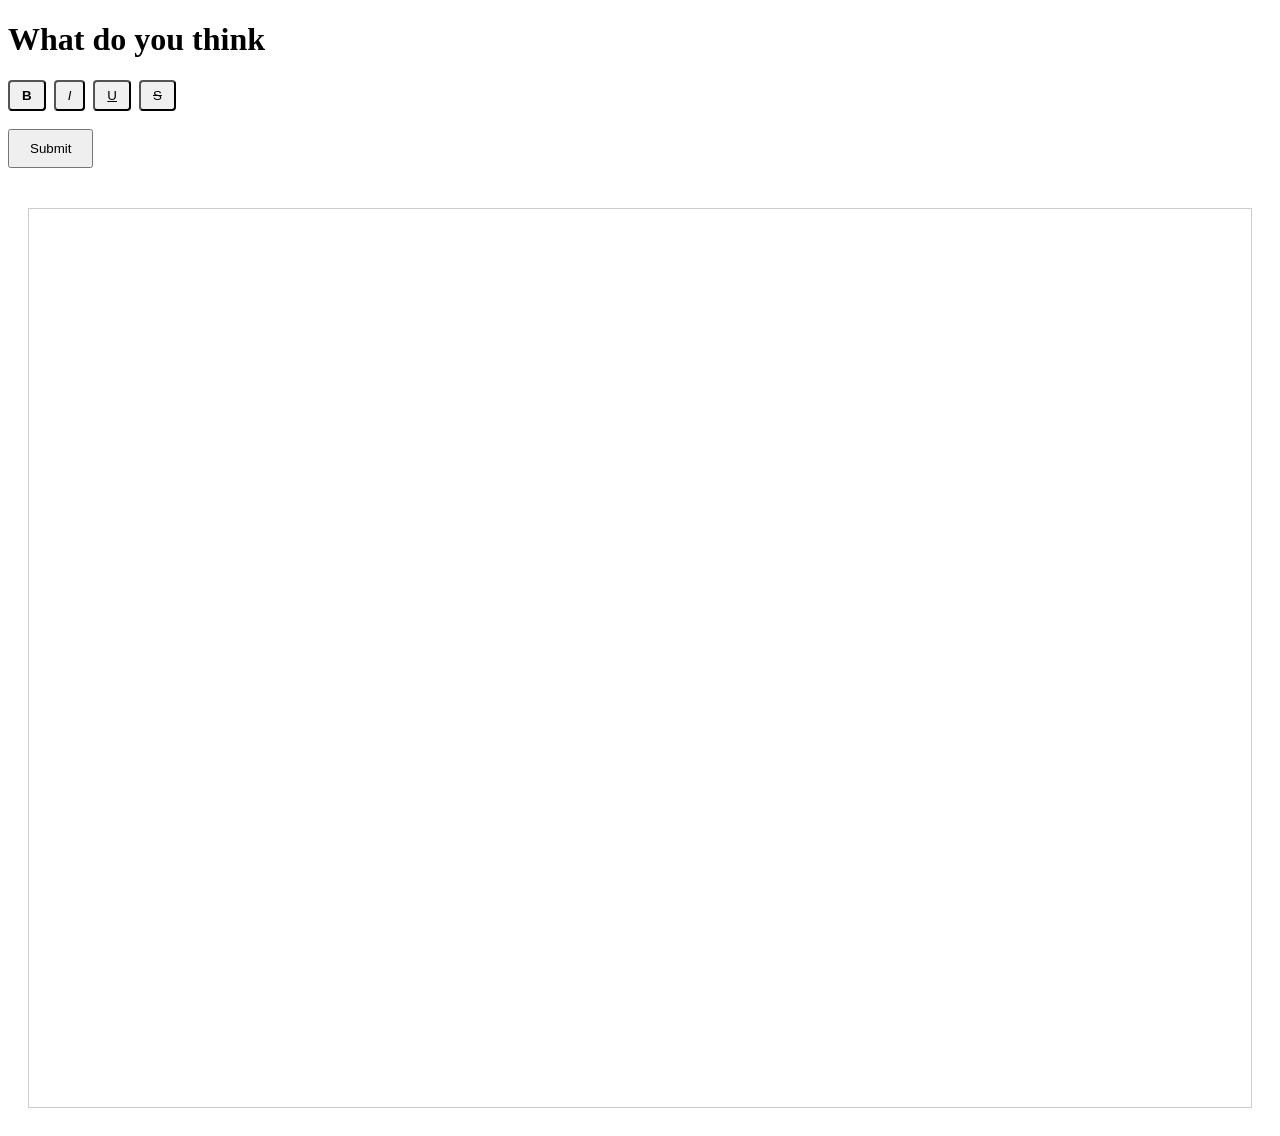
==== New folder/write.html @ 0ccb47f0 "Add files via upload" ====
<!DOCTYPE html>
<html lang="en">
<head>
    <meta charset="UTF-8">
    <meta name="viewport" content="width=device-width, initial-scale=1.0">
    <title>Write</title>
</head>
<body>
    <h1> What do you think</h1>
    <div class="toolbar">
            <button onclick="format('bold')"><b>B</b></button>
            <button onclick="format('italic')"><i>I</i></button>
            <button onclick="format('underline')"><u>U</u></button>
            <button onclick="format('strikeThrough')"><s>S</s></button>
    </div>
    <button id="submitBtn"> Submit</button>
    </div>
    <div class="container">
        <textarea id="editor" contenteditable="true" placeholder="WRITE HERE"> </textarea>
    
    </div>

    <style>
        .container{            
            height: 100vh;
            padding: 20px;
            margin-top: 20px;
        }
    textarea {
        width: 100%;
        box-sizing: border-box;
        padding: 10px;
        resize: none;
        font-size: 16px;
        border: 1px solid #ccc;
        height: 100%;
    }
    .toolbar{
        display: flex;
        gap: 8px;
        margin-bottom: 8px;
    }
    .toolbar button{
        border: 1px solic #ccc;
        padding: 6px 12px;
        border-radius: 4px;
        cursor: pointer;
        background-color: #f0f0f0;
    }
    .editor{
        width: 100%;
        flex: 1;
        border: 1px solid #ccc;
        padding: 10px;
        box-sizing: border-box;
        overflow-y: auto;
        font-size: 16px;
        outline: none;
        height: 100%;
    }
    #submitBtn{
        margin-top: 10px;
        padding: 10px 20px;
        cursor: pointer;
    }
    </style>
    <script>
        function format (command) {
            document.execCommand(command, false, null)
            document.getElementById('editor').focus();
        }
        document.getElementById('submitBtn').addEventListener('click', () => {
            const content= document.getElementById('editor').innerHTML
            console.log(content);
        });
    </script>
</body>
</html>
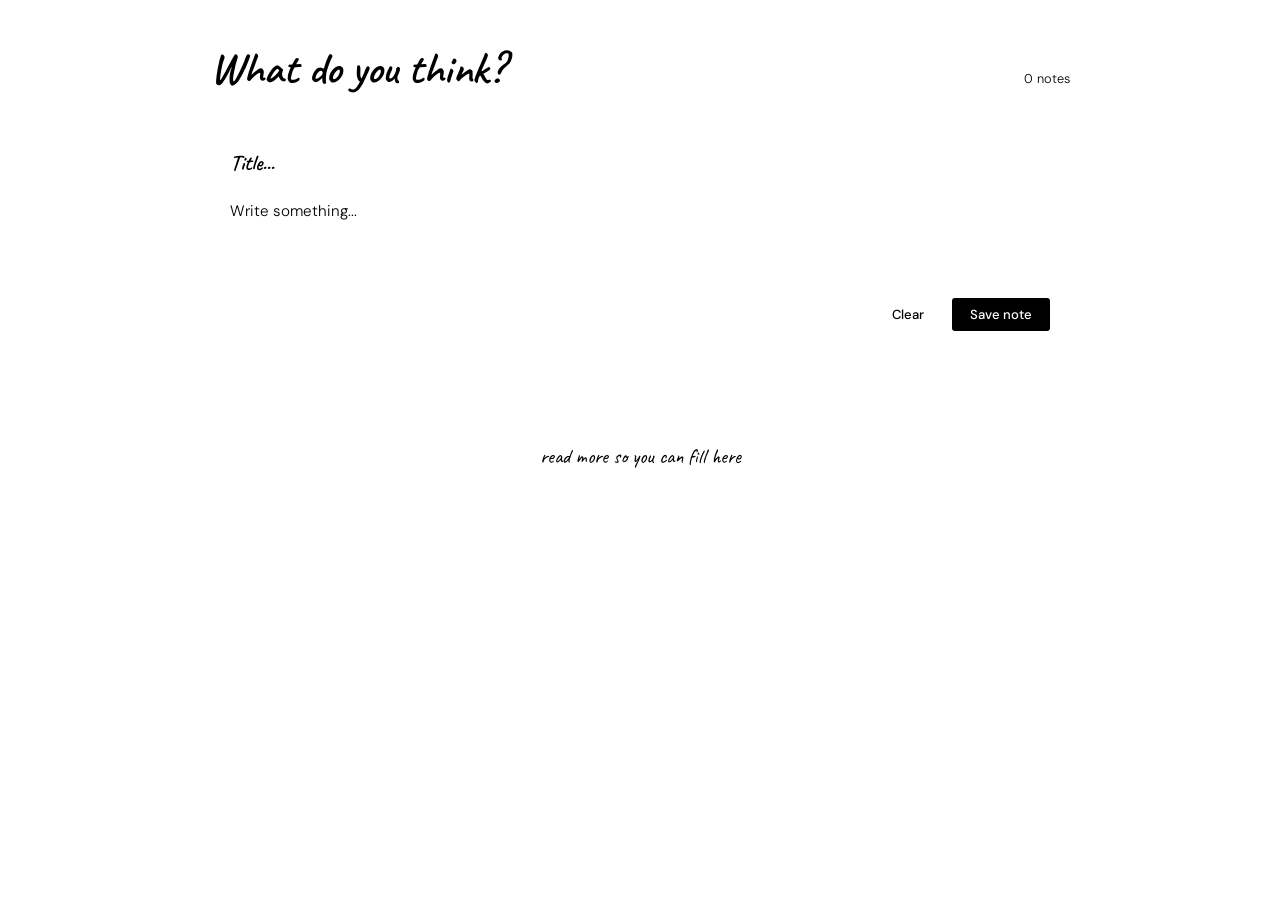
==== commit b47d4331: "Rewrite write.html with new layout and styles" ====
--- a/New folder/write.html
+++ b/New folder/write.html
@@ -1,78 +1,337 @@
 <!DOCTYPE html>
 <html lang="en">
 <head>
-    <meta charset="UTF-8">
-    <meta name="viewport" content="width=device-width, initial-scale=1.0">
-    <title>Write</title>
+  <meta charset="UTF-8" />
+  <meta name="viewport" content="width=device-width, initial-scale=1.0"/>
+  <title>Notes</title>
+  <link href="https://fonts.googleapis.com/css2?family=Caveat:wght@400;600&family=DM+Sans:wght@300;400;500&display=swap" rel="stylesheet"/>
+  <style>
+    *, *::before, *::after { box-sizing: border-box; margin: 0; padding: 0; }
+
+    
+
+    body {
+      background: white;
+      font-family: 'DM Sans', sans-serif;
+      color: var(--ink);
+      min-height: 100vh;
+      padding: 40px 20px;
+    }
+
+    body::before {
+      content: '';
+      position: fixed;
+      inset: 0;
+      background-image: radial-gradient( 1px, transparent 1px);
+      background-size: 24px 24px;
+      pointer-events: none;
+      z-index: 0;
+    }
+
+    .container {
+      max-width: 860px;
+      margin: 0 auto;
+      position: relative;
+      z-index: 1;
+    }
+
+    header {
+      display: flex;
+      justify-content: space-between;
+      align-items: baseline;
+      margin-bottom: 32px;
+    }
+
+    header h1 {
+      font-family: 'Caveat';
+      font-size: 2.8rem;
+      font-weight: 600;
+      color: var(--ink);
+      letter-spacing: -0.5px;
+    }
+
+    header span {
+      font-size: 0.8rem;
+      color: var(--muted);
+      font-weight: 300;
+    }
+
+    .new-note {
+      background: var(--paper);
+      border-radius: 4px;
+      padding: 20px;
+      margin-bottom: 32px;
+      box-shadow: 0 2px 8px var(--shadow), 0 0 0 1px var(--line);
+      position: relative;
+    }
+
+    .new-note::before {
+      content: '';
+      position: absolute;
+      left: 44px;
+      top: 0;
+      bottom: 0;
+      width: 1px;
+    }
+
+    .new-note input[type="text"] {
+      width: 100%;
+      border: none;
+      outline: none;
+      background: transparent;
+      font-family: 'Caveat', cursive;
+      font-size: 1.4rem;
+      font-weight: 600;
+      color: var(--ink);
+      padding: 0 0 10px 0;
+      border-bottom: 1px dashed var(--line);
+      margin-bottom: 12px;
+    }
+
+    .new-note input::placeholder { color: var(--muted); }
+
+    .new-note textarea {
+      width: 100%;
+      border: none;
+      outline: none;
+      background: transparent;
+      font-family: 'DM Sans', sans-serif;
+      font-size: 0.95rem;
+      font-weight: 300;
+      color: var(--ink);
+      resize: none;
+      min-height: 80px;
+      line-height: 1.7;
+    }
+
+    .new-note textarea::placeholder { color: var(--muted); }
+
+    .form-actions {
+      display: flex;
+      justify-content: flex-end;
+      gap: 10px;
+      margin-top: 14px;
+    }
+
+    button {
+      cursor: pointer;
+      border: none;
+      font-family: 'DM Sans', sans-serif;
+      font-size: 0.82rem;
+      font-weight: 500;
+      padding: 8px 18px;
+      border-radius: 3px;
+      transition: all 0.15s;
+      background-color: black;
+    }
+
+    .btn-save {
+      background: var(--accent);
+      color: white;
+      background-color: black;
+    }
+
+    .btn-save:hover { background: black; }
+
+    .btn-clear {
+      background: transparent;
+      color: var(--muted);
+      border: 1px solid var(--line);
+    }
+
+    .btn-clear:hover { color: var(--ink); border-color: var(--muted); }
+
+    .notes-grid {
+      display: grid;
+      grid-template-columns: repeat(auto-fill, minmax(260px, 1fr));
+      gap: 18px;
+    }
+
+    .empty {
+      text-align: center;
+      color: var(--muted);
+      padding: 60px 20px;
+      font-family: 'Caveat', cursive;
+      font-size: 1.3rem;
+      grid-column: 1 / -1;
+    }
+
+    .note-card {
+      background: var(--paper);
+      border-radius: 4px;
+      padding: 18px 18px 14px;
+      box-shadow: 0 2px 6px var(--shadow), 0 0 0 1px var(--line);
+      position: relative;
+      animation: popIn 0.2s ease;
+      display: flex;
+      flex-direction: column;
+      gap: 8px;
+    }
+
+    .note-card::before {
+      content: '';
+      position: absolute;
+      top: -10px;
+      left: 50%;
+      transform: translateX(-50%);
+      width: 40px;
+      height: 20px;
+      background: rgba(192, 98, 42, 0.18);
+      border-radius: 2px;
+    }
+
+    .note-card .note-title {
+      font-family: 'Caveat', cursive;
+      font-size: 1.25rem;
+      font-weight: 600;
+      color: var(--ink);
+      word-break: break-word;
+    }
+
+    .note-card .note-body {
+      font-size: 0.88rem;
+      font-weight: 300;
+      color: #5a4f40;
+      line-height: 1.65;
+      white-space: pre-wrap;
+      word-break: break-word;
+    }
+
+    .note-card .note-footer {
+      display: flex;
+      justify-content: space-between;
+      align-items: center;
+      margin-top: 6px;
+      border-top: 1px dashed var(--line);
+      padding-top: 8px;
+    }
+
+    .note-date {
+      font-size: 0.72rem;
+      color: var(--muted);
+    }
+
+    .btn-delete {
+      background: black;
+      color: var(--muted);
+      padding: 2px 8px;
+      font-size: 0.75rem;
+      border: 1px solid transparent;
+      border-radius: 3px;
+      color: white;
+    }
+
+    .btn-delete:hover {
+      color: var(--accent);
+      border-color: #f0d5c8;
+      background: black;
+    }
+
+    @keyframes popIn {
+      from { opacity: 0; transform: scale(0.96) translateY(6px); }
+      to   { opacity: 1; transform: scale(1) translateY(0); }
+    }
+
+    @media (max-width: 500px) {
+      header h1 { font-size: 2.2rem; }
+      .notes-grid { grid-template-columns: 1fr; }
+    }
+  </style>
 </head>
 <body>
-    <h1> What do you think</h1>
-    <div class="toolbar">
-            <button onclick="format('bold')"><b>B</b></button>
-            <button onclick="format('italic')"><i>I</i></button>
-            <button onclick="format('underline')"><u>U</u></button>
-            <button onclick="format('strikeThrough')"><s>S</s></button>
+
+<div class="container">
+  <header>
+    <h1>What do you think?</h1>
+    <span id="note-count">0 notes</span>
+  </header>
+
+  <div class="new-note">
+    <input type="text" id="note-title" placeholder="Title..." maxlength="80" />
+    <textarea id="note-body" placeholder="Write something..." rows="3"></textarea>
+    <div class="form-actions">
+      <button class="btn-clear" onclick="clearForm()">Clear</button>
+      <button class="btn-save" onclick="saveNote()">Save note</button>
     </div>
-    <button id="submitBtn"> Submit</button>
-    </div>
-    <div class="container">
-        <textarea id="editor" contenteditable="true" placeholder="WRITE HERE"> </textarea>
-    
-    </div>
-
-    <style>
-        .container{            
-            height: 100vh;
-            padding: 20px;
-            margin-top: 20px;
-        }
-    textarea {
-        width: 100%;
-        box-sizing: border-box;
-        padding: 10px;
-        resize: none;
-        font-size: 16px;
-        border: 1px solid #ccc;
-        height: 100%;
-    }
-    .toolbar{
-        display: flex;
-        gap: 8px;
-        margin-bottom: 8px;
-    }
-    .toolbar button{
-        border: 1px solic #ccc;
-        padding: 6px 12px;
-        border-radius: 4px;
-        cursor: pointer;
-        background-color: #f0f0f0;
-    }
-    .editor{
-        width: 100%;
-        flex: 1;
-        border: 1px solid #ccc;
-        padding: 10px;
-        box-sizing: border-box;
-        overflow-y: auto;
-        font-size: 16px;
-        outline: none;
-        height: 100%;
-    }
-    #submitBtn{
-        margin-top: 10px;
-        padding: 10px 20px;
-        cursor: pointer;
-    }
-    </style>
-    <script>
-        function format (command) {
-            document.execCommand(command, false, null)
-            document.getElementById('editor').focus();
-        }
-        document.getElementById('submitBtn').addEventListener('click', () => {
-            const content= document.getElementById('editor').innerHTML
-            console.log(content);
-        });
-    </script>
+  </div>
+
+  <div class="notes-grid" id="notes-grid">
+    <p class="empty" id="empty-msg">read more so you can fill here</p>
+  </div>
+</div>
+
+<script>
+  let notes = JSON.parse(localStorage.getItem('zhul-notes') || '[]');
+
+  function render() {
+    const grid = document.getElementById('notes-grid');
+    const empty = document.getElementById('empty-msg');
+    const count = document.getElementById('note-count');
+
+    Array.from(grid.querySelectorAll('.note-card')).forEach(c => c.remove());
+
+    count.textContent = notes.length + (notes.length === 1 ? ' note' : ' notes');
+
+    if (notes.length === 0) {
+      empty.style.display = '';
+      return;
+    }
+
+    empty.style.display = 'none';
+
+    [...notes].reverse().forEach((note, i) => {
+      const realIndex = notes.length - 1 - i;
+      const card = document.createElement('div');
+      card.className = 'note-card';
+      card.innerHTML = `
+        <div class="note-title">${escHtml(note.title || 'Untitled')}</div>
+        ${note.body ? `<div class="note-body">${escHtml(note.body)}</div>` : ''}
+        <div class="note-footer">
+          <span class="note-date">${note.date}</span>
+          <button class="btn-delete" onclick="deleteNote(${realIndex})">delete</button>
+        </div>
+      `;
+      grid.appendChild(card);
+    });
+  }
+
+  function saveNote() {
+    const title = document.getElementById('note-title').value.trim();
+    const body  = document.getElementById('note-body').value.trim();
+
+    if (!title && !body) return;
+
+    const now = new Date();
+    const date = now.toLocaleDateString('en-GB', { day: 'numeric', month: 'short', year: 'numeric' });
+
+    notes.push({ title, body, date });
+    localStorage.setItem('zhul-notes', JSON.stringify(notes));
+    clearForm();
+    render();
+  }
+
+  function deleteNote(index) {
+    if (!confirm('Delete this note?')) return;
+    notes.splice(index, 1);
+    localStorage.setItem('zhul-notes', JSON.stringify(notes));
+    render();
+  }
+
+  function clearForm() {
+    document.getElementById('note-title').value = '';
+    document.getElementById('note-body').value = '';
+    document.getElementById('note-title').focus();
+  }
+
+  function escHtml(str) {
+    return str.replace(/&/g,'&amp;').replace(/</g,'&lt;').replace(/>/g,'&gt;').replace(/"/g,'&quot;');
+  }
+
+  document.addEventListener('keydown', e => {
+    if ((e.ctrlKey || e.metaKey) && e.key === 'Enter') saveNote();
+  });
+
+  render();
+</script>
 </body>
-</html>+</html>
